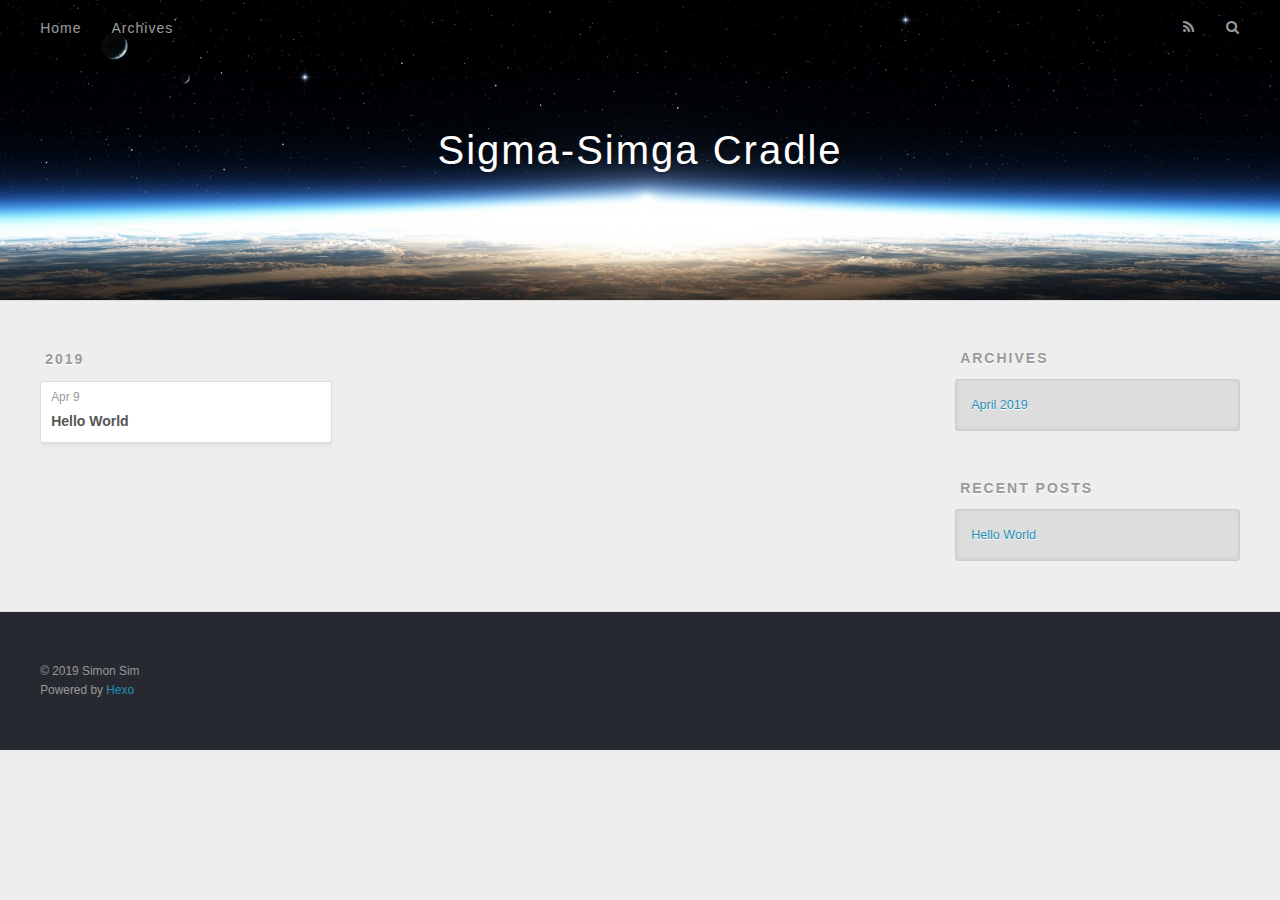
==== archives/index.html @ 75dc37c7 "Site updated: 2019-04-09 21:16:46" ====
<!DOCTYPE html>
<html>
<head><meta name="generator" content="Hexo 3.8.0">
  <meta charset="utf-8">
  

  
  <title>Archives | Sigma-Simga Cradle</title>
  <meta name="viewport" content="width=device-width, initial-scale=1, maximum-scale=1">
  <meta property="og:type" content="website">
<meta property="og:title" content="Sigma-Simga Cradle">
<meta property="og:url" content="https://simhc0714.github.io/archives/index.html">
<meta property="og:site_name" content="Sigma-Simga Cradle">
<meta property="og:locale" content="default">
<meta name="twitter:card" content="summary">
<meta name="twitter:title" content="Sigma-Simga Cradle">
  
    <link rel="alternate" href="/atom.xml" title="Sigma-Simga Cradle" type="application/atom+xml">
  
  
    <link rel="icon" href="/favicon.png">
  
  
    <link href="//fonts.googleapis.com/css?family=Source+Code+Pro" rel="stylesheet" type="text/css">
  
  <link rel="stylesheet" href="/css/style.css">
</head>
</html>
<body>
  <div id="container">
    <div id="wrap">
      <header id="header">
  <div id="banner"></div>
  <div id="header-outer" class="outer">
    <div id="header-title" class="inner">
      <h1 id="logo-wrap">
        <a href="/" id="logo">Sigma-Simga Cradle</a>
      </h1>
      
    </div>
    <div id="header-inner" class="inner">
      <nav id="main-nav">
        <a id="main-nav-toggle" class="nav-icon"></a>
        
          <a class="main-nav-link" href="/">Home</a>
        
          <a class="main-nav-link" href="/archives">Archives</a>
        
      </nav>
      <nav id="sub-nav">
        
          <a id="nav-rss-link" class="nav-icon" href="/atom.xml" title="RSS Feed"></a>
        
        <a id="nav-search-btn" class="nav-icon" title="Search"></a>
      </nav>
      <div id="search-form-wrap">
        <form action="//google.com/search" method="get" accept-charset="UTF-8" class="search-form"><input type="search" name="q" class="search-form-input" placeholder="Search"><button type="submit" class="search-form-submit">&#xF002;</button><input type="hidden" name="sitesearch" value="https://simhc0714.github.io"></form>
      </div>
    </div>
  </div>
</header>
      <div class="outer">
        <section id="main">
  
  
    
    
      
      
      <section class="archives-wrap">
        <div class="archive-year-wrap">
          <a href="/archives/2019" class="archive-year">2019</a>
        </div>
        <div class="archives">
    
    <article class="archive-article archive-type-post">
  <div class="archive-article-inner">
    <header class="archive-article-header">
      <a href="/2019/04/09/hello-world/" class="archive-article-date">
  <time datetime="2019-04-09T12:12:04.804Z" itemprop="datePublished">Apr 9</time>
</a>
      
  
    <h1 itemprop="name">
      <a class="archive-article-title" href="/2019/04/09/hello-world/">Hello World</a>
    </h1>
  

    </header>
  </div>
</article>
  
  
    </div></section>
  


</section>
        
          <aside id="sidebar">
  
    

  
    

  
    
  
    
  <div class="widget-wrap">
    <h3 class="widget-title">Archives</h3>
    <div class="widget">
      <ul class="archive-list"><li class="archive-list-item"><a class="archive-list-link" href="/archives/2019/04/">April 2019</a></li></ul>
    </div>
  </div>


  
    
  <div class="widget-wrap">
    <h3 class="widget-title">Recent Posts</h3>
    <div class="widget">
      <ul>
        
          <li>
            <a href="/2019/04/09/hello-world/">Hello World</a>
          </li>
        
      </ul>
    </div>
  </div>

  
</aside>
        
      </div>
      <footer id="footer">
  
  <div class="outer">
    <div id="footer-info" class="inner">
      &copy; 2019 Simon Sim<br>
      Powered by <a href="http://hexo.io/" target="_blank">Hexo</a>
    </div>
  </div>
</footer>
    </div>
    <nav id="mobile-nav">
  
    <a href="/" class="mobile-nav-link">Home</a>
  
    <a href="/archives" class="mobile-nav-link">Archives</a>
  
</nav>
    

<script src="//ajax.googleapis.com/ajax/libs/jquery/2.0.3/jquery.min.js"></script>


  <link rel="stylesheet" href="/fancybox/jquery.fancybox.css">
  <script src="/fancybox/jquery.fancybox.pack.js"></script>


<script src="/js/script.js"></script>



  </div>
</body>
</html>
---- css/style.css ----
body {
  width: 100%;
}
body:before,
body:after {
  content: "";
  display: table;
}
body:after {
  clear: both;
}
html,
body,
div,
span,
applet,
object,
iframe,
h1,
h2,
h3,
h4,
h5,
h6,
p,
blockquote,
pre,
a,
abbr,
acronym,
address,
big,
cite,
code,
del,
dfn,
em,
img,
ins,
kbd,
q,
s,
samp,
small,
strike,
strong,
sub,
sup,
tt,
var,
dl,
dt,
dd,
ol,
ul,
li,
fieldset,
form,
label,
legend,
table,
caption,
tbody,
tfoot,
thead,
tr,
th,
td {
  margin: 0;
  padding: 0;
  border: 0;
  outline: 0;
  font-weight: inherit;
  font-style: inherit;
  font-family: inherit;
  font-size: 100%;
  vertical-align: baseline;
}
body {
  line-height: 1;
  color: #000;
  background: #fff;
}
ol,
ul {
  list-style: none;
}
table {
  border-collapse: separate;
  border-spacing: 0;
  vertical-align: middle;
}
caption,
th,
td {
  text-align: left;
  font-weight: normal;
  vertical-align: middle;
}
a img {
  border: none;
}
input,
button {
  margin: 0;
  padding: 0;
}
input::-moz-focus-inner,
button::-moz-focus-inner {
  border: 0;
  padding: 0;
}
@font-face {
  font-family: FontAwesome;
  font-style: normal;
  font-weight: normal;
  src: url("fonts/fontawesome-webfont.eot?v=#4.0.3");
  src: url("fonts/fontawesome-webfont.eot?#iefix&v=#4.0.3") format("embedded-opentype"), url("fonts/fontawesome-webfont.woff?v=#4.0.3") format("woff"), url("fonts/fontawesome-webfont.ttf?v=#4.0.3") format("truetype"), url("fonts/fontawesome-webfont.svg#fontawesomeregular?v=#4.0.3") format("svg");
}
html,
body,
#container {
  height: 100%;
}
body {
  background: #eee;
  font: 14px -apple-system, BlinkMacSystemFont, "Segoe UI", "Roboto", "Oxygen", "Ubuntu", "Cantarell", "Fira Sans", "Droid Sans", "Helvetica Neue", sans-serif;
  -webkit-text-size-adjust: 100%;
}
.outer {
  max-width: 1220px;
  margin: 0 auto;
  padding: 0 20px;
}
.outer:before,
.outer:after {
  content: "";
  display: table;
}
.outer:after {
  clear: both;
}
.inner {
  display: inline;
  float: left;
  width: 98.33333333333333%;
  margin: 0 0.833333333333333%;
}
.left,
.alignleft {
  float: left;
}
.right,
.alignright {
  float: right;
}
.clear {
  clear: both;
}
#container {
  position: relative;
}
.mobile-nav-on {
  overflow: hidden;
}
#wrap {
  height: 100%;
  width: 100%;
  position: absolute;
  top: 0;
  left: 0;
  -webkit-transition: 0.2s ease-out;
  -moz-transition: 0.2s ease-out;
  -ms-transition: 0.2s ease-out;
  transition: 0.2s ease-out;
  z-index: 1;
  background: #eee;
}
.mobile-nav-on #wrap {
  left: 280px;
}
@media screen and (min-width: 768px) {
  #main {
    display: inline;
    float: left;
    width: 73.33333333333333%;
    margin: 0 0.833333333333333%;
  }
}
.article-date,
.article-category-link,
.archive-year,
.widget-title {
  text-decoration: none;
  text-transform: uppercase;
  letter-spacing: 2px;
  color: #999;
  margin-bottom: 1em;
  margin-left: 5px;
  line-height: 1em;
  text-shadow: 0 1px #fff;
  font-weight: bold;
}
.article-inner,
.archive-article-inner {
  background: #fff;
  -webkit-box-shadow: 1px 2px 3px #ddd;
  box-shadow: 1px 2px 3px #ddd;
  border: 1px solid #ddd;
  border-radius: 3px;
}
.article-entry h1,
.widget h1 {
  font-size: 2em;
}
.article-entry h2,
.widget h2 {
  font-size: 1.5em;
}
.article-entry h3,
.widget h3 {
  font-size: 1.3em;
}
.article-entry h4,
.widget h4 {
  font-size: 1.2em;
}
.article-entry h5,
.widget h5 {
  font-size: 1em;
}
.article-entry h6,
.widget h6 {
  font-size: 1em;
  color: #999;
}
.article-entry hr,
.widget hr {
  border: 1px dashed #ddd;
}
.article-entry strong,
.widget strong {
  font-weight: bold;
}
.article-entry em,
.widget em,
.article-entry cite,
.widget cite {
  font-style: italic;
}
.article-entry sup,
.widget sup,
.article-entry sub,
.widget sub {
  font-size: 0.75em;
  line-height: 0;
  position: relative;
  vertical-align: baseline;
}
.article-entry sup,
.widget sup {
  top: -0.5em;
}
.article-entry sub,
.widget sub {
  bottom: -0.2em;
}
.article-entry small,
.widget small {
  font-size: 0.85em;
}
.article-entry acronym,
.widget acronym,
.article-entry abbr,
.widget abbr {
  border-bottom: 1px dotted;
}
.article-entry ul,
.widget ul,
.article-entry ol,
.widget ol,
.article-entry dl,
.widget dl {
  margin: 0 20px;
  line-height: 1.6em;
}
.article-entry ul ul,
.widget ul ul,
.article-entry ol ul,
.widget ol ul,
.article-entry ul ol,
.widget ul ol,
.article-entry ol ol,
.widget ol ol {
  margin-top: 0;
  margin-bottom: 0;
}
.article-entry ul,
.widget ul {
  list-style: disc;
}
.article-entry ol,
.widget ol {
  list-style: decimal;
}
.article-entry dt,
.widget dt {
  font-weight: bold;
}
#header {
  height: 300px;
  position: relative;
  border-bottom: 1px solid #ddd;
}
#header:before,
#header:after {
  content: "";
  position: absolute;
  left: 0;
  right: 0;
  height: 40px;
}
#header:before {
  top: 0;
  background: -webkit-linear-gradient(rgba(0,0,0,0.2), transparent);
  background: -moz-linear-gradient(rgba(0,0,0,0.2), transparent);
  background: -ms-linear-gradient(rgba(0,0,0,0.2), transparent);
  background: linear-gradient(rgba(0,0,0,0.2), transparent);
}
#header:after {
  bottom: 0;
  background: -webkit-linear-gradient(transparent, rgba(0,0,0,0.2));
  background: -moz-linear-gradient(transparent, rgba(0,0,0,0.2));
  background: -ms-linear-gradient(transparent, rgba(0,0,0,0.2));
  background: linear-gradient(transparent, rgba(0,0,0,0.2));
}
#header-outer {
  height: 100%;
  position: relative;
}
#header-inner {
  position: relative;
  overflow: hidden;
}
#banner {
  position: absolute;
  top: 0;
  left: 0;
  width: 100%;
  height: 100%;
  background: url("images/banner.jpg") center #000;
  -webkit-background-size: cover;
  -moz-background-size: cover;
  background-size: cover;
  z-index: -1;
}
#header-title {
  text-align: center;
  height: 40px;
  position: absolute;
  top: 50%;
  left: 0;
  margin-top: -20px;
}
#logo,
#subtitle {
  text-decoration: none;
  color: #fff;
  font-weight: 300;
  text-shadow: 0 1px 4px rgba(0,0,0,0.3);
}
#logo {
  font-size: 40px;
  line-height: 40px;
  letter-spacing: 2px;
}
#subtitle {
  font-size: 16px;
  line-height: 16px;
  letter-spacing: 1px;
}
#subtitle-wrap {
  margin-top: 16px;
}
#main-nav {
  float: left;
  margin-left: -15px;
}
.nav-icon,
.main-nav-link {
  float: left;
  color: #fff;
  opacity: 0.6;
  text-decoration: none;
  text-shadow: 0 1px rgba(0,0,0,0.2);
  -webkit-transition: opacity 0.2s;
  -moz-transition: opacity 0.2s;
  -ms-transition: opacity 0.2s;
  transition: opacity 0.2s;
  display: block;
  padding: 20px 15px;
}
.nav-icon:hover,
.main-nav-link:hover {
  opacity: 1;
}
.nav-icon {
  font-family: FontAwesome;
  text-align: center;
  font-size: 14px;
  width: 14px;
  height: 14px;
  padding: 20px 15px;
  position: relative;
  cursor: pointer;
}
.main-nav-link {
  font-weight: 300;
  letter-spacing: 1px;
}
@media screen and (max-width: 479px) {
  .main-nav-link {
    display: none;
  }
}
#main-nav-toggle {
  display: none;
}
#main-nav-toggle:before {
  content: "\f0c9";
}
@media screen and (max-width: 479px) {
  #main-nav-toggle {
    display: block;
  }
}
#sub-nav {
  float: right;
  margin-right: -15px;
}
#nav-rss-link:before {
  content: "\f09e";
}
#nav-search-btn:before {
  content: "\f002";
}
#search-form-wrap {
  position: absolute;
  top: 15px;
  width: 150px;
  height: 30px;
  right: -150px;
  opacity: 0;
  -webkit-transition: 0.2s ease-out;
  -moz-transition: 0.2s ease-out;
  -ms-transition: 0.2s ease-out;
  transition: 0.2s ease-out;
}
#search-form-wrap.on {
  opacity: 1;
  right: 0;
}
@media screen and (max-width: 479px) {
  #search-form-wrap {
    width: 100%;
    right: -100%;
  }
}
.search-form {
  position: absolute;
  top: 0;
  left: 0;
  right: 0;
  background: #fff;
  padding: 5px 15px;
  border-radius: 15px;
  -webkit-box-shadow: 0 0 10px rgba(0,0,0,0.3);
  box-shadow: 0 0 10px rgba(0,0,0,0.3);
}
.search-form-input {
  border: none;
  background: none;
  color: #555;
  width: 100%;
  font: 13px -apple-system, BlinkMacSystemFont, "Segoe UI", "Roboto", "Oxygen", "Ubuntu", "Cantarell", "Fira Sans", "Droid Sans", "Helvetica Neue", sans-serif;
  outline: none;
}
.search-form-input::-webkit-search-results-decoration,
.search-form-input::-webkit-search-cancel-button {
  -webkit-appearance: none;
}
.search-form-submit {
  position: absolute;
  top: 50%;
  right: 10px;
  margin-top: -7px;
  font: 13px FontAwesome;
  border: none;
  background: none;
  color: #bbb;
  cursor: pointer;
}
.search-form-submit:hover,
.search-form-submit:focus {
  color: #777;
}
.article {
  margin: 50px 0;
}
.article-inner {
  overflow: hidden;
}
.article-meta:before,
.article-meta:after {
  content: "";
  display: table;
}
.article-meta:after {
  clear: both;
}
.article-date {
  float: left;
}
.article-category {
  float: left;
  line-height: 1em;
  color: #ccc;
  text-shadow: 0 1px #fff;
  margin-left: 8px;
}
.article-category:before {
  content: "\2022";
}
.article-category-link {
  margin: 0 12px 1em;
}
.article-header {
  padding: 20px 20px 0;
}
.article-title {
  text-decoration: none;
  font-size: 2em;
  font-weight: bold;
  color: #555;
  line-height: 1.1em;
  -webkit-transition: color 0.2s;
  -moz-transition: color 0.2s;
  -ms-transition: color 0.2s;
  transition: color 0.2s;
}
a.article-title:hover {
  color: #258fb8;
}
.article-entry {
  color: #555;
  padding: 0 20px;
}
.article-entry:before,
.article-entry:after {
  content: "";
  display: table;
}
.article-entry:after {
  clear: both;
}
.article-entry p,
.article-entry table {
  line-height: 1.6em;
  margin: 1.6em 0;
}
.article-entry h1,
.article-entry h2,
.article-entry h3,
.article-entry h4,
.article-entry h5,
.article-entry h6 {
  font-weight: bold;
}
.article-entry h1,
.article-entry h2,
.article-entry h3,
.article-entry h4,
.article-entry h5,
.article-entry h6 {
  line-height: 1.1em;
  margin: 1.1em 0;
}
.article-entry a {
  color: #258fb8;
  text-decoration: none;
}
.article-entry a:hover {
  text-decoration: underline;
}
.article-entry ul,
.article-entry ol,
.article-entry dl {
  margin-top: 1.6em;
  margin-bottom: 1.6em;
}
.article-entry img,
.article-entry video {
  max-width: 100%;
  height: auto;
  display: block;
  margin: auto;
}
.article-entry iframe {
  border: none;
}
.article-entry table {
  width: 100%;
  border-collapse: collapse;
  border-spacing: 0;
}
.article-entry th {
  font-weight: bold;
  border-bottom: 3px solid #ddd;
  padding-bottom: 0.5em;
}
.article-entry td {
  border-bottom: 1px solid #ddd;
  padding: 10px 0;
}
.article-entry blockquote {
  font-family: Georgia, "Times New Roman", serif;
  font-size: 1.4em;
  margin: 1.6em 20px;
  text-align: center;
}
.article-entry blockquote footer {
  font-size: 14px;
  margin: 1.6em 0;
  font-family: -apple-system, BlinkMacSystemFont, "Segoe UI", "Roboto", "Oxygen", "Ubuntu", "Cantarell", "Fira Sans", "Droid Sans", "Helvetica Neue", sans-serif;
}
.article-entry blockquote footer cite:before {
  content: "—";
  padding: 0 0.5em;
}
.article-entry .pullquote {
  text-align: left;
  width: 45%;
  margin: 0;
}
.article-entry .pullquote.left {
  margin-left: 0.5em;
  margin-right: 1em;
}
.article-entry .pullquote.right {
  margin-right: 0.5em;
  margin-left: 1em;
}
.article-entry .caption {
  color: #999;
  display: block;
  font-size: 0.9em;
  margin-top: 0.5em;
  position: relative;
  text-align: center;
}
.article-entry .video-container {
  position: relative;
  padding-top: 56.25%;
  height: 0;
  overflow: hidden;
}
.article-entry .video-container iframe,
.article-entry .video-container object,
.article-entry .video-container embed {
  position: absolute;
  top: 0;
  left: 0;
  width: 100%;
  height: 100%;
  margin-top: 0;
}
.article-more-link a {
  display: inline-block;
  line-height: 1em;
  padding: 6px 15px;
  border-radius: 15px;
  background: #eee;
  color: #999;
  text-shadow: 0 1px #fff;
  text-decoration: none;
}
.article-more-link a:hover {
  background: #258fb8;
  color: #fff;
  text-decoration: none;
  text-shadow: 0 1px #1e7293;
}
.article-footer {
  font-size: 0.85em;
  line-height: 1.6em;
  border-top: 1px solid #ddd;
  padding-top: 1.6em;
  margin: 0 20px 20px;
}
.article-footer:before,
.article-footer:after {
  content: "";
  display: table;
}
.article-footer:after {
  clear: both;
}
.article-footer a {
  color: #999;
  text-decoration: none;
}
.article-footer a:hover {
  color: #555;
}
.article-tag-list-item {
  float: left;
  margin-right: 10px;
}
.article-tag-list-link:before {
  content: "#";
}
.article-comment-link {
  float: right;
}
.article-comment-link:before {
  content: "\f075";
  font-family: FontAwesome;
  padding-right: 8px;
}
.article-share-link {
  cursor: pointer;
  float: right;
  margin-left: 20px;
}
.article-share-link:before {
  content: "\f064";
  font-family: FontAwesome;
  padding-right: 6px;
}
#article-nav {
  position: relative;
}
#article-nav:before,
#article-nav:after {
  content: "";
  display: table;
}
#article-nav:after {
  clear: both;
}
@media screen and (min-width: 768px) {
  #article-nav {
    margin: 50px 0;
  }
  #article-nav:before {
    width: 8px;
    height: 8px;
    position: absolute;
    top: 50%;
    left: 50%;
    margin-top: -4px;
    margin-left: -4px;
    content: "";
    border-radius: 50%;
    background: #ddd;
    -webkit-box-shadow: 0 1px 2px #fff;
    box-shadow: 0 1px 2px #fff;
  }
}
.article-nav-link-wrap {
  text-decoration: none;
  text-shadow: 0 1px #fff;
  color: #999;
  -webkit-box-sizing: border-box;
  -moz-box-sizing: border-box;
  box-sizing: border-box;
  margin-top: 50px;
  text-align: center;
  display: block;
}
.article-nav-link-wrap:hover {
  color: #555;
}
@media screen and (min-width: 768px) {
  .article-nav-link-wrap {
    width: 50%;
    margin-top: 0;
  }
}
@media screen and (min-width: 768px) {
  #article-nav-newer {
    float: left;
    text-align: right;
    padding-right: 20px;
  }
}
@media screen and (min-width: 768px) {
  #article-nav-older {
    float: right;
    text-align: left;
    padding-left: 20px;
  }
}
.article-nav-caption {
  text-transform: uppercase;
  letter-spacing: 2px;
  color: #ddd;
  line-height: 1em;
  font-weight: bold;
}
#article-nav-newer .article-nav-caption {
  margin-right: -2px;
}
.article-nav-title {
  font-size: 0.85em;
  line-height: 1.6em;
  margin-top: 0.5em;
}
.article-share-box {
  position: absolute;
  display: none;
  background: #fff;
  -webkit-box-shadow: 1px 2px 10px rgba(0,0,0,0.2);
  box-shadow: 1px 2px 10px rgba(0,0,0,0.2);
  border-radius: 3px;
  margin-left: -145px;
  overflow: hidden;
  z-index: 1;
}
.article-share-box.on {
  display: block;
}
.article-share-input {
  width: 100%;
  background: none;
  -webkit-box-sizing: border-box;
  -moz-box-sizing: border-box;
  box-sizing: border-box;
  font: 14px -apple-system, BlinkMacSystemFont, "Segoe UI", "Roboto", "Oxygen", "Ubuntu", "Cantarell", "Fira Sans", "Droid Sans", "Helvetica Neue", sans-serif;
  padding: 0 15px;
  color: #555;
  outline: none;
  border: 1px solid #ddd;
  border-radius: 3px 3px 0 0;
  height: 36px;
  line-height: 36px;
}
.article-share-links {
  background: #eee;
}
.article-share-links:before,
.article-share-links:after {
  content: "";
  display: table;
}
.article-share-links:after {
  clear: both;
}
.article-share-twitter,
.article-share-facebook,
.article-share-pinterest,
.article-share-google {
  width: 50px;
  height: 36px;
  display: block;
  float: left;
  position: relative;
  color: #999;
  text-shadow: 0 1px #fff;
}
.article-share-twitter:before,
.article-share-facebook:before,
.article-share-pinterest:before,
.article-share-google:before {
  font-size: 20px;
  font-family: FontAwesome;
  width: 20px;
  height: 20px;
  position: absolute;
  top: 50%;
  left: 50%;
  margin-top: -10px;
  margin-left: -10px;
  text-align: center;
}
.article-share-twitter:hover,
.article-share-facebook:hover,
.article-share-pinterest:hover,
.article-share-google:hover {
  color: #fff;
}
.article-share-twitter:before {
  content: "\f099";
}
.article-share-twitter:hover {
  background: #00aced;
  text-shadow: 0 1px #008abe;
}
.article-share-facebook:before {
  content: "\f09a";
}
.article-share-facebook:hover {
  background: #3b5998;
  text-shadow: 0 1px #2f477a;
}
.article-share-pinterest:before {
  content: "\f0d2";
}
.article-share-pinterest:hover {
  background: #cb2027;
  text-shadow: 0 1px #a21a1f;
}
.article-share-google:before {
  content: "\f0d5";
}
.article-share-google:hover {
  background: #dd4b39;
  text-shadow: 0 1px #be3221;
}
.article-gallery {
  background: #000;
  position: relative;
}
.article-gallery-photos {
  position: relative;
  overflow: hidden;
}
.article-gallery-img {
  display: none;
  max-width: 100%;
}
.article-gallery-img:first-child {
  display: block;
}
.article-gallery-img.loaded {
  position: absolute;
  display: block;
}
.article-gallery-img img {
  display: block;
  max-width: 100%;
  margin: 0 auto;
}
#comments {
  background: #fff;
  -webkit-box-shadow: 1px 2px 3px #ddd;
  box-shadow: 1px 2px 3px #ddd;
  padding: 20px;
  border: 1px solid #ddd;
  border-radius: 3px;
  margin: 50px 0;
}
#comments a {
  color: #258fb8;
}
.archives-wrap {
  margin: 50px 0;
}
.archives:before,
.archives:after {
  content: "";
  display: table;
}
.archives:after {
  clear: both;
}
.archive-year-wrap {
  margin-bottom: 1em;
}
.archives {
  -webkit-column-gap: 10px;
  -moz-column-gap: 10px;
  column-gap: 10px;
}
@media screen and (min-width: 480px) and (max-width: 767px) {
  .archives {
    -webkit-column-count: 2;
    -moz-column-count: 2;
    column-count: 2;
  }
}
@media screen and (min-width: 768px) {
  .archives {
    -webkit-column-count: 3;
    -moz-column-count: 3;
    column-count: 3;
  }
}
.archive-article {
  -webkit-column-break-inside: avoid;
  page-break-inside: avoid;
  overflow: hidden;
  break-inside: avoid-column;
}
.archive-article-inner {
  padding: 10px;
  margin-bottom: 15px;
}
.archive-article-title {
  text-decoration: none;
  font-weight: bold;
  color: #555;
  -webkit-transition: color 0.2s;
  -moz-transition: color 0.2s;
  -ms-transition: color 0.2s;
  transition: color 0.2s;
  line-height: 1.6em;
}
.archive-article-title:hover {
  color: #258fb8;
}
.archive-article-footer {
  margin-top: 1em;
}
.archive-article-date {
  color: #999;
  text-decoration: none;
  font-size: 0.85em;
  line-height: 1em;
  margin-bottom: 0.5em;
  display: block;
}
#page-nav {
  margin: 50px auto;
  background: #fff;
  -webkit-box-shadow: 1px 2px 3px #ddd;
  box-shadow: 1px 2px 3px #ddd;
  border: 1px solid #ddd;
  border-radius: 3px;
  text-align: center;
  color: #999;
  overflow: hidden;
}
#page-nav:before,
#page-nav:after {
  content: "";
  display: table;
}
#page-nav:after {
  clear: both;
}
#page-nav a,
#page-nav span {
  padding: 10px 20px;
  line-height: 1;
  height: 2ex;
}
#page-nav a {
  color: #999;
  text-decoration: none;
}
#page-nav a:hover {
  background: #999;
  color: #fff;
}
#page-nav .prev {
  float: left;
}
#page-nav .next {
  float: right;
}
#page-nav .page-number {
  display: inline-block;
}
@media screen and (max-width: 479px) {
  #page-nav .page-number {
    display: none;
  }
}
#page-nav .current {
  color: #555;
  font-weight: bold;
}
#page-nav .space {
  color: #ddd;
}
#footer {
  background: #262a30;
  padding: 50px 0;
  border-top: 1px solid #ddd;
  color: #999;
}
#footer a {
  color: #258fb8;
  text-decoration: none;
}
#footer a:hover {
  text-decoration: underline;
}
#footer-info {
  line-height: 1.6em;
  font-size: 0.85em;
}
.article-entry pre,
.article-entry .highlight {
  background: #2d2d2d;
  margin: 0 -20px;
  padding: 15px 20px;
  border-style: solid;
  border-color: #ddd;
  border-width: 1px 0;
  overflow: auto;
  color: #ccc;
  line-height: 22.400000000000002px;
}
.article-entry .highlight .gutter pre,
.article-entry .gist .gist-file .gist-data .line-numbers {
  color: #666;
  font-size: 0.85em;
}
.article-entry pre,
.article-entry code {
  font-family: "Source Code Pro", Consolas, Monaco, Menlo, Consolas, monospace;
}
.article-entry code {
  background: #eee;
  text-shadow: 0 1px #fff;
  padding: 0 0.3em;
}
.article-entry pre code {
  background: none;
  text-shadow: none;
  padding: 0;
}
.article-entry .highlight pre {
  border: none;
  margin: 0;
  padding: 0;
}
.article-entry .highlight table {
  margin: 0;
  width: auto;
}
.article-entry .highlight td {
  border: none;
  padding: 0;
}
.article-entry .highlight figcaption {
  font-size: 0.85em;
  color: #999;
  line-height: 1em;
  margin-bottom: 1em;
}
.article-entry .highlight figcaption:before,
.article-entry .highlight figcaption:after {
  content: "";
  display: table;
}
.article-entry .highlight figcaption:after {
  clear: both;
}
.article-entry .highlight figcaption a {
  float: right;
}
.article-entry .highlight .gutter pre {
  text-align: right;
  padding-right: 20px;
}
.article-entry .highlight .line {
  height: 22.400000000000002px;
}
.article-entry .highlight .line.marked {
  background: #515151;
}
.article-entry .gist {
  margin: 0 -20px;
  border-style: solid;
  border-color: #ddd;
  border-width: 1px 0;
  background: #2d2d2d;
  padding: 15px 20px 15px 0;
}
.article-entry .gist .gist-file {
  border: none;
  font-family: "Source Code Pro", Consolas, Monaco, Menlo, Consolas, monospace;
  margin: 0;
}
.article-entry .gist .gist-file .gist-data {
  background: none;
  border: none;
}
.article-entry .gist .gist-file .gist-data .line-numbers {
  background: none;
  border: none;
  padding: 0 20px 0 0;
}
.article-entry .gist .gist-file .gist-data .line-data {
  padding: 0 !important;
}
.article-entry .gist .gist-file .highlight {
  margin: 0;
  padding: 0;
  border: none;
}
.article-entry .gist .gist-file .gist-meta {
  background: #2d2d2d;
  color: #999;
  font: 0.85em -apple-system, BlinkMacSystemFont, "Segoe UI", "Roboto", "Oxygen", "Ubuntu", "Cantarell", "Fira Sans", "Droid Sans", "Helvetica Neue", sans-serif;
  text-shadow: 0 0;
  padding: 0;
  margin-top: 1em;
  margin-left: 20px;
}
.article-entry .gist .gist-file .gist-meta a {
  color: #258fb8;
  font-weight: normal;
}
.article-entry .gist .gist-file .gist-meta a:hover {
  text-decoration: underline;
}
pre .comment,
pre .title {
  color: #999;
}
pre .variable,
pre .attribute,
pre .tag,
pre .regexp,
pre .ruby .constant,
pre .xml .tag .title,
pre .xml .pi,
pre .xml .doctype,
pre .html .doctype,
pre .css .id,
pre .css .class,
pre .css .pseudo {
  color: #f2777a;
}
pre .number,
pre .preprocessor,
pre .built_in,
pre .literal,
pre .params,
pre .constant {
  color: #f99157;
}
pre .class,
pre .ruby .class .title,
pre .css .rules .attribute {
  color: #9c9;
}
pre .string,
pre .value,
pre .inheritance,
pre .header,
pre .ruby .symbol,
pre .xml .cdata {
  color: #9c9;
}
pre .css .hexcolor {
  color: #6cc;
}
pre .function,
pre .python .decorator,
pre .python .title,
pre .ruby .function .title,
pre .ruby .title .keyword,
pre .perl .sub,
pre .javascript .title,
pre .coffeescript .title {
  color: #69c;
}
pre .keyword,
pre .javascript .function {
  color: #c9c;
}
@media screen and (max-width: 479px) {
  #mobile-nav {
    position: absolute;
    top: 0;
    left: 0;
    width: 280px;
    height: 100%;
    background: #191919;
    border-right: 1px solid #fff;
  }
}
@media screen and (max-width: 479px) {
  .mobile-nav-link {
    display: block;
    color: #999;
    text-decoration: none;
    padding: 15px 20px;
    font-weight: bold;
  }
  .mobile-nav-link:hover {
    color: #fff;
  }
}
@media screen and (min-width: 768px) {
  #sidebar {
    display: inline;
    float: left;
    width: 23.333333333333332%;
    margin: 0 0.833333333333333%;
  }
}
.widget-wrap {
  margin: 50px 0;
}
.widget {
  color: #777;
  text-shadow: 0 1px #fff;
  background: #ddd;
  -webkit-box-shadow: 0 -1px 4px #ccc inset;
  box-shadow: 0 -1px 4px #ccc inset;
  border: 1px solid #ccc;
  padding: 15px;
  border-radius: 3px;
}
.widget a {
  color: #258fb8;
  text-decoration: none;
}
.widget a:hover {
  text-decoration: underline;
}
.widget ul ul,
.widget ol ul,
.widget dl ul,
.widget ul ol,
.widget ol ol,
.widget dl ol,
.widget ul dl,
.widget ol dl,
.widget dl dl {
  margin-left: 15px;
  list-style: disc;
}
.widget {
  line-height: 1.6em;
  word-wrap: break-word;
  font-size: 0.9em;
}
.widget ul,
.widget ol {
  list-style: none;
  margin: 0;
}
.widget ul ul,
.widget ol ul,
.widget ul ol,
.widget ol ol {
  margin: 0 20px;
}
.widget ul ul,
.widget ol ul {
  list-style: disc;
}
.widget ul ol,
.widget ol ol {
  list-style: decimal;
}
.category-list-count,
.tag-list-count,
.archive-list-count {
  padding-left: 5px;
  color: #999;
  font-size: 0.85em;
}
.category-list-count:before,
.tag-list-count:before,
.archive-list-count:before {
  content: "(";
}
.category-list-count:after,
.tag-list-count:after,
.archive-list-count:after {
  content: ")";
}
.tagcloud a {
  margin-right: 5px;
  display: inline-block;
}
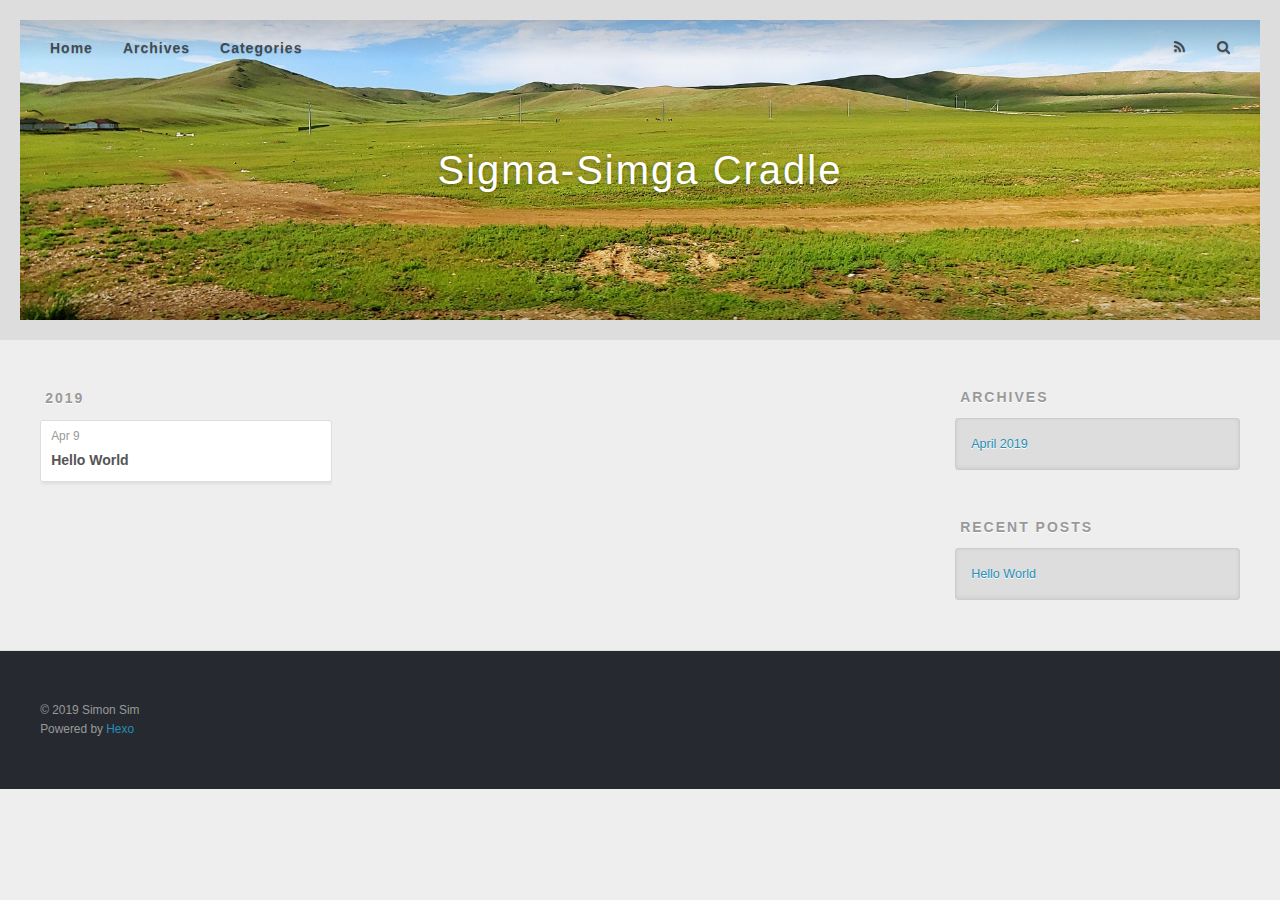
==== commit 71f67a48: "Site updated: 2019-04-10 16:11:18" ====
--- a/archives/index.html
+++ b/archives/index.html
@@ -45,6 +45,8 @@
           <a class="main-nav-link" href="/">Home</a>
         
           <a class="main-nav-link" href="/archives">Archives</a>
+        
+          <a class="main-nav-link" href="/">Categories</a>
         
       </nav>
       <nav id="sub-nav">
@@ -151,6 +153,8 @@
   
     <a href="/archives" class="mobile-nav-link">Archives</a>
   
+    <a href="/" class="mobile-nav-link">Categories</a>
+  
 </nav>
     
 
--- a/css/style.css
+++ b/css/style.css
@@ -310,7 +310,7 @@
 #header {
   height: 300px;
   position: relative;
-  border-bottom: 1px solid #ddd;
+  border: 20px solid #ddd;
 }
 #header:before,
 #header:after {
@@ -389,14 +389,14 @@
 .nav-icon,
 .main-nav-link {
   float: left;
-  color: #fff;
-  opacity: 0.6;
+  color: #282828;
+  opacity: 0.8;
   text-decoration: none;
   text-shadow: 0 1px rgba(0,0,0,0.2);
-  -webkit-transition: opacity 0.2s;
-  -moz-transition: opacity 0.2s;
-  -ms-transition: opacity 0.2s;
-  transition: opacity 0.2s;
+  -webkit-transition: opacity 0.4s;
+  -moz-transition: opacity 0.4s;
+  -ms-transition: opacity 0.4s;
+  transition: opacity 0.4s;
   display: block;
   padding: 20px 15px;
 }
@@ -415,7 +415,7 @@
   cursor: pointer;
 }
 .main-nav-link {
-  font-weight: 300;
+  font-weight: 650;
   letter-spacing: 1px;
 }
 @media screen and (max-width: 479px) {
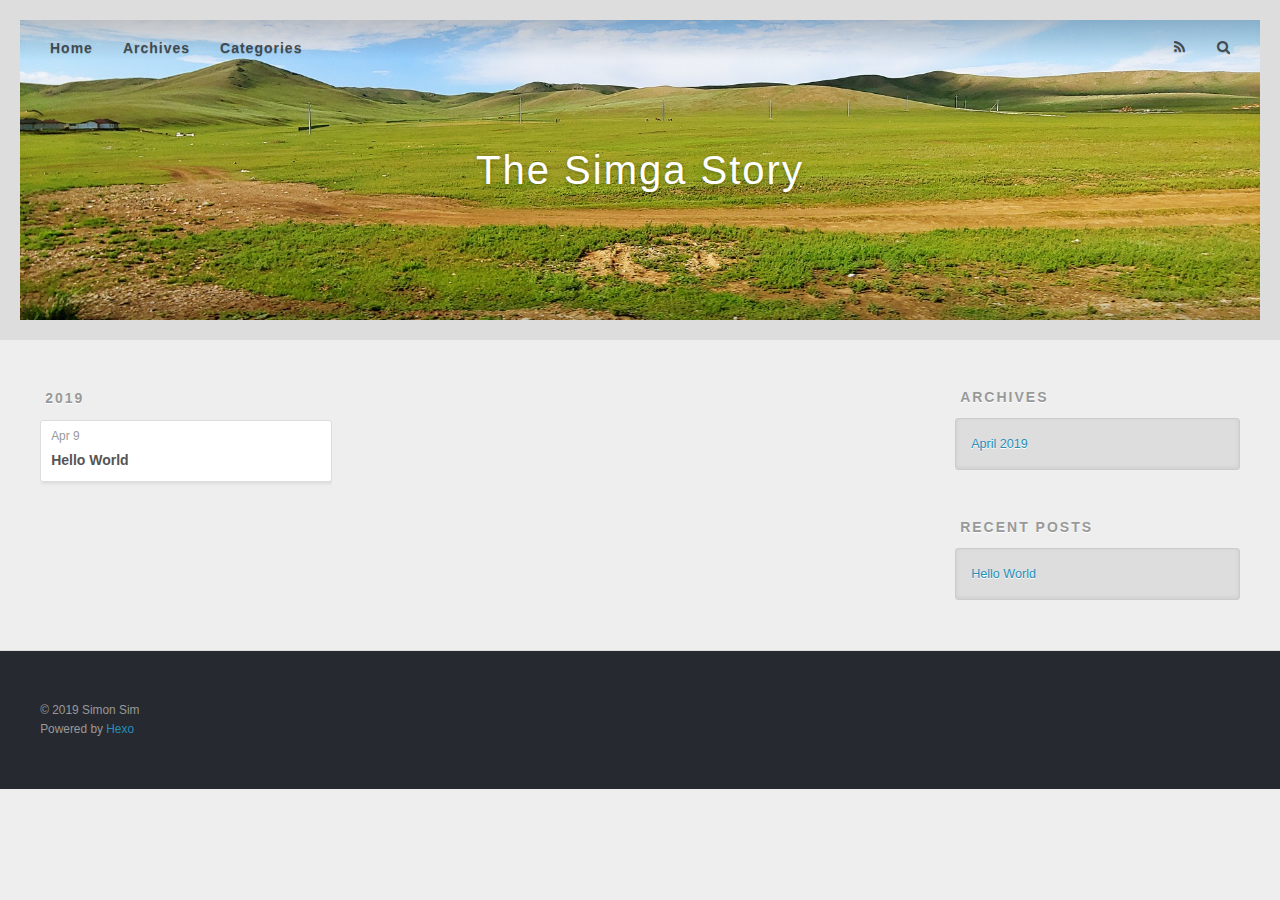
==== commit c9e93c35: "Site updated: 2019-04-14 22:21:38" ====
--- a/archives/index.html
+++ b/archives/index.html
@@ -5,17 +5,20 @@
   
 
   
-  <title>Archives | Sigma-Simga Cradle</title>
+  <title>Archives | The Simga Story</title>
   <meta name="viewport" content="width=device-width, initial-scale=1, maximum-scale=1">
-  <meta property="og:type" content="website">
-<meta property="og:title" content="Sigma-Simga Cradle">
+  <meta name="description" content="설명 없음">
+<meta property="og:type" content="website">
+<meta property="og:title" content="The Simga Story">
 <meta property="og:url" content="https://simhc0714.github.io/archives/index.html">
-<meta property="og:site_name" content="Sigma-Simga Cradle">
+<meta property="og:site_name" content="The Simga Story">
+<meta property="og:description" content="설명 없음">
 <meta property="og:locale" content="default">
 <meta name="twitter:card" content="summary">
-<meta name="twitter:title" content="Sigma-Simga Cradle">
+<meta name="twitter:title" content="The Simga Story">
+<meta name="twitter:description" content="설명 없음">
   
-    <link rel="alternate" href="/atom.xml" title="Sigma-Simga Cradle" type="application/atom+xml">
+    <link rel="alternate" href="/atom.xml" title="The Simga Story" type="application/atom+xml">
   
   
     <link rel="icon" href="/favicon.png">
@@ -34,7 +37,7 @@
   <div id="header-outer" class="outer">
     <div id="header-title" class="inner">
       <h1 id="logo-wrap">
-        <a href="/" id="logo">Sigma-Simga Cradle</a>
+        <a href="/" id="logo">The Simga Story</a>
       </h1>
       
     </div>
